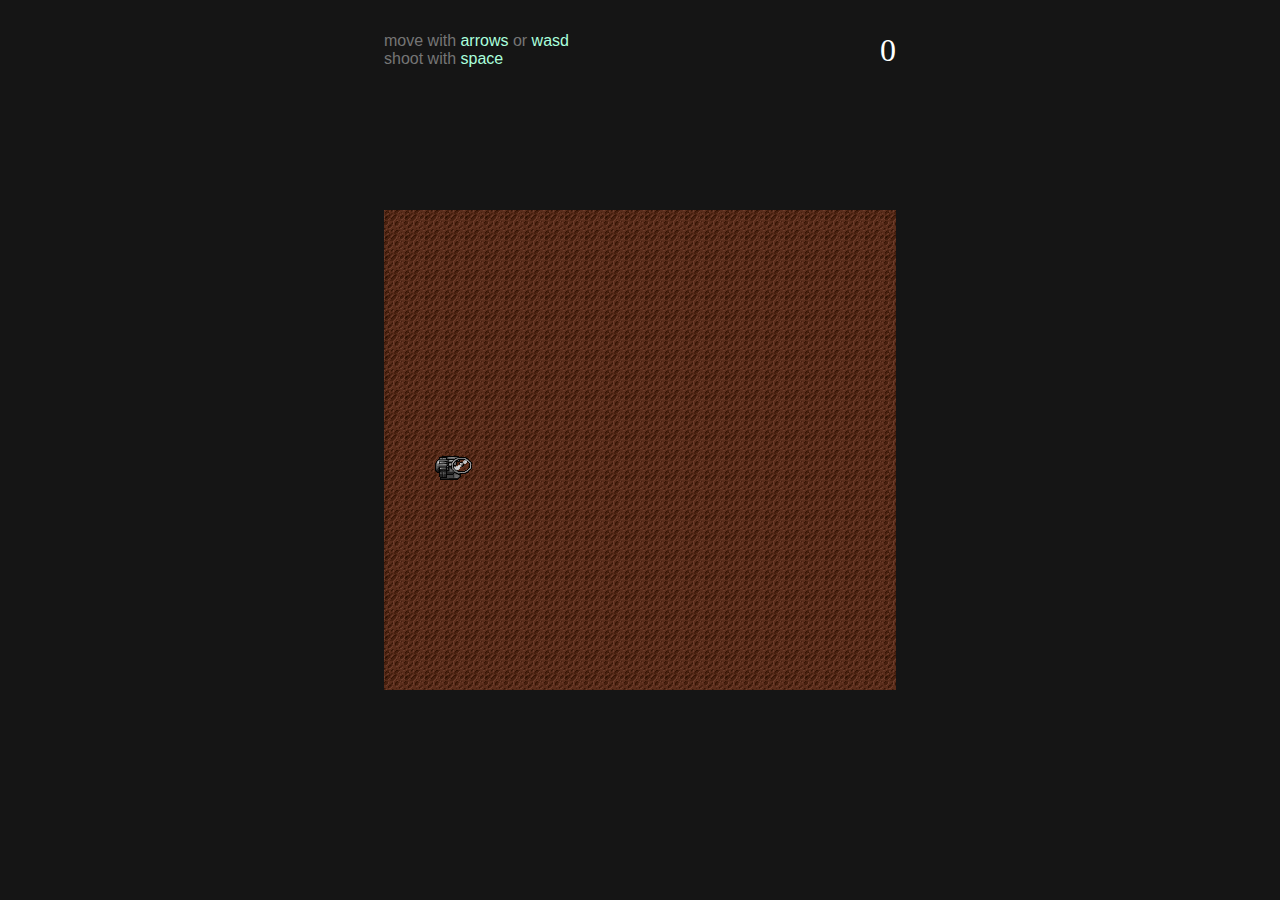
==== SpaceAssault/index.html @ 9fd6a0a3 "Space assault" ====
<!DOCTYPE html>
<html>
  <head>
    <meta charset="utf-8">

    <title></title>
    <meta name="description" content="">
    <meta name="viewport" content="width=device-width">

    <link rel="stylesheet" href="css/app.css">
  </head>
  <body>
    <div id="game-over-overlay">
    </div>

    <div id="game-over">
      <h1>GAME OVER</h1>
      <button id="play-again">Play Again</button>
    </div>

    <div class="wrapper">
      <div id="instructions">
        <div>
          move with <span class="key">arrows</span> or <span class="key">wasd</span>
        </div>
        <div>
          shoot with <span class="key">space</span>
        </div>
      </div>

      <div id="score"></div>
    </div>

    <script type="text/javascript" src="js/resources.js"></script>
    <script type="text/javascript" src="js/input.js"></script>
    <script type="text/javascript" src="js/sprite.js"></script>
    <script type="text/javascript" src="js/app.js"></script>
  </body>
</html>
---- SpaceAssault/css/app.css ----
html, body {
    margin: 0;
    padding: 0;
    background-color: #151515;
}

canvas {
    display: block;
    margin: auto;

    position: absolute;
    top: 0;
    bottom: 0;
    left: 0;
    right: 0;
}

.wrapper {
    width: 512px;
    margin: 0 auto;
    margin-top: 2em;
}

#instructions {
    float: left;
    font-family: sans-serif;
    color: #757575;
}

#score {
    float: right;
    color: white;
    font-size: 2em;
}

.key {
    color: #aaffdd;
}

#game-over, #game-over-overlay {
    margin: auto;
    width: 512px;
    height: 480px;
    position: absolute;
    top: 0;
    left: 0;
    right: 0;
    bottom: 0;
    z-index: 1;
    display: none;
}

#game-over-overlay {
    background-color: black;
    opacity: .5;
}

#game-over {
    height: 200px;
    text-align: center;
    color: white;
}

#game-over h1 {
    font-size: 3em;
    font-family: sans-serif;
}

#game-over button {
    font-size: 1.5em;
}
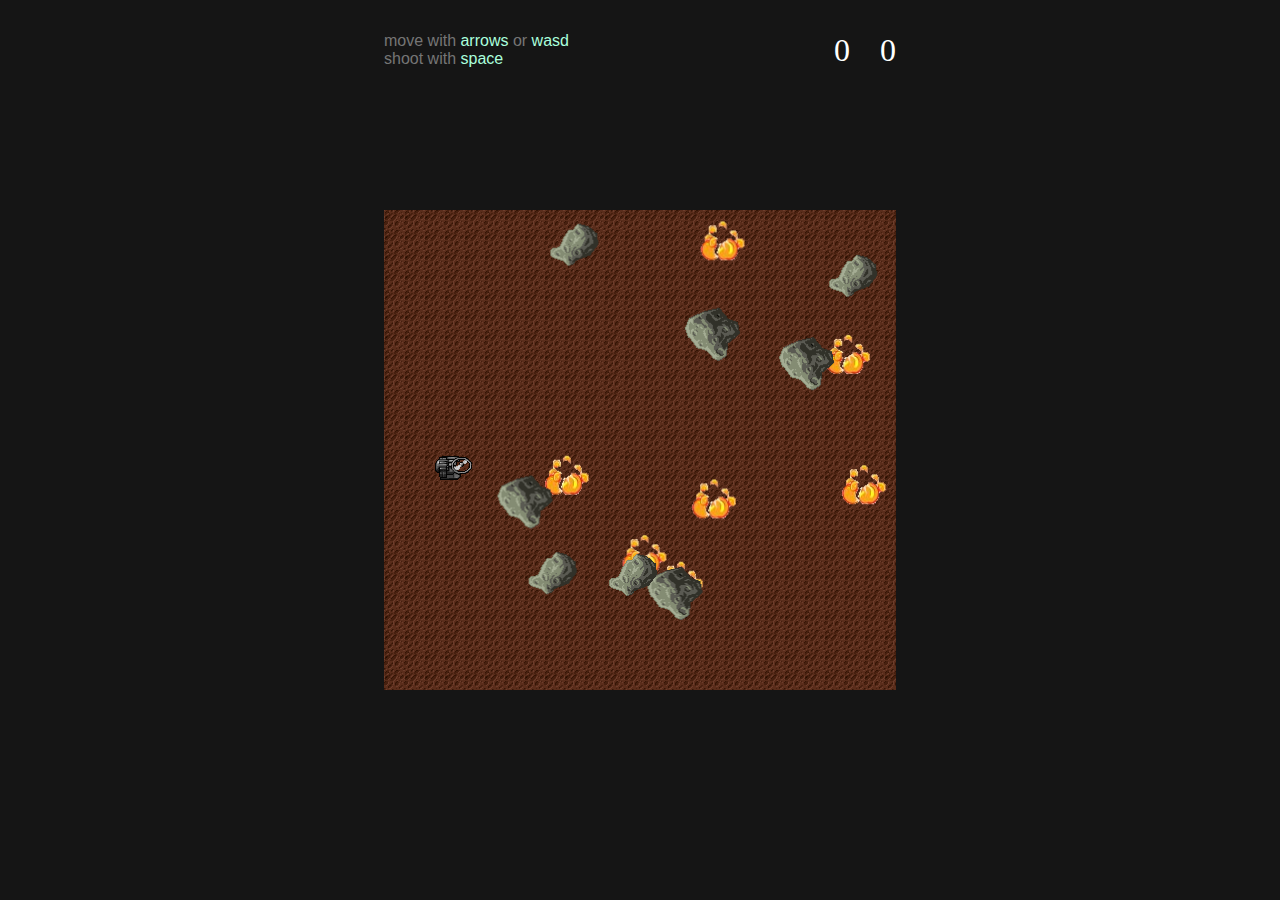
==== commit efe40ab8: "task done" ====
--- a/SpaceAssault/index.html
+++ b/SpaceAssault/index.html
@@ -29,6 +29,8 @@
       </div>
 
       <div id="score"></div>
+      <div class="betwenn"></div>
+      <div id="mannascore"></div>
     </div>
 
     <script type="text/javascript" src="js/resources.js"></script>
--- a/SpaceAssault/css/app.css
+++ b/SpaceAssault/css/app.css
@@ -28,6 +28,12 @@
 }
 
 #score {
+    float: right;
+    color: white;
+    font-size: 2em;
+}
+
+#mannascore {
     float: right;
     color: white;
     font-size: 2em;
@@ -68,4 +74,11 @@
 
 #game-over button {
     font-size: 1.5em;
+}
+
+.betwenn
+{
+    float: right;
+    width: 30px;
+    height: 30px;
 }